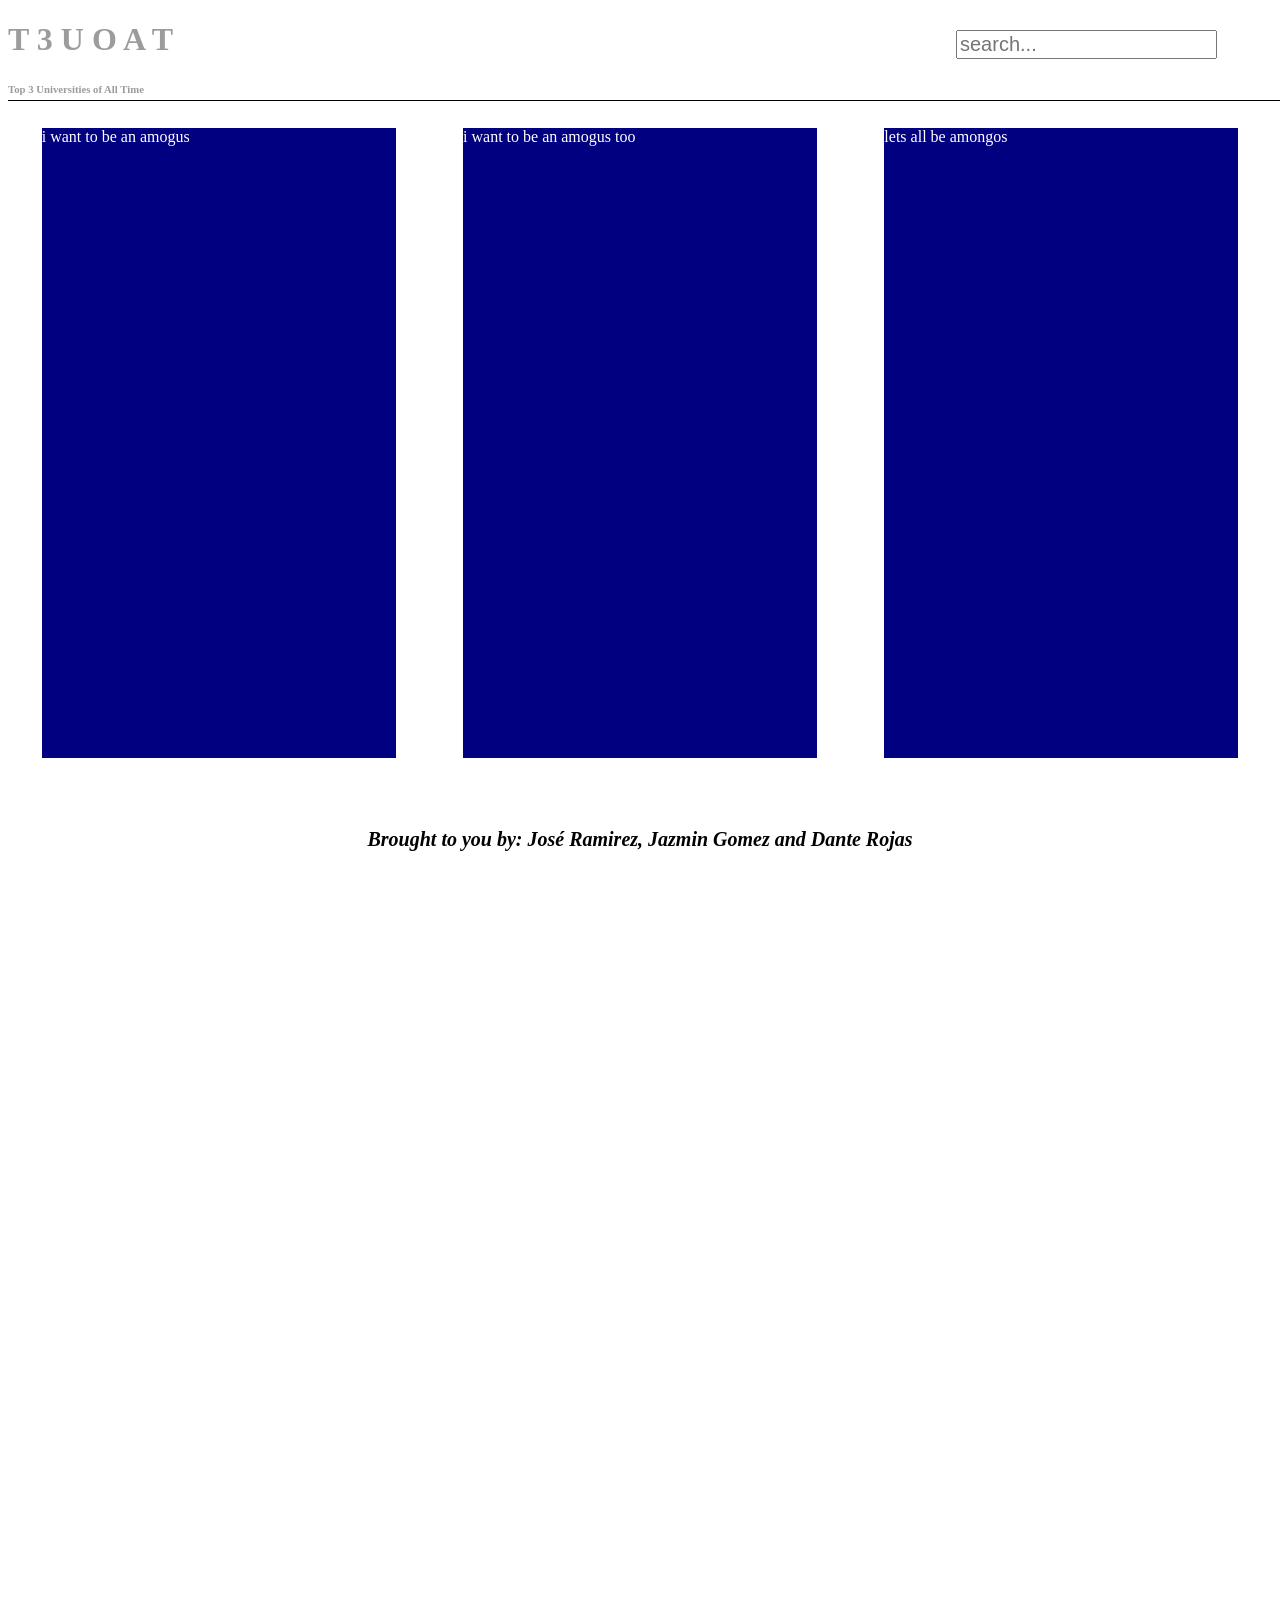
==== TUOAT.html/index.html @ 3a6734ec "April 13" ====
<!DOCTYPE html>
<html lang="en">
    <head>
        <title>
            T3UOAT | Top 3 Universities of All Time
        </title>
        <link href="style.css" rel="stylesheet">
    </head>
    <body>
        <main>
            <div id="hero">
                <image src="https://www.pngkey.com/png/full/131-1311026_graduate-school-icon-university-icon-blue.png" class="image" height=100px>
            </div>

        <header>
            <div>
                <div>
                    <h1>T 3 U O A T</h1>
                </div>

                <div>
                <h6>Top 3 Universities of All Time</h6>
                </div>

            </div>

            <div id="search-bar">
                <div class='searchbox'>
                    <input type="text" name="text"  id="search" placeholder= "search...">
                </div>
            </div>
        </header>

        <div id="box">
            <div class="sugoma">
                <div id="unimg">

                </div>
                i want to be an amogus
            </div>
            <div class="sugoma">
                i want to be an amogus too
            </div>
            <div class="sugoma">
                lets all be amongos
            </div>
        </div>
    </main>
        <footer>
            <div id="footertext"><b><i>Brought to you by:
            José Ramirez,
            Jazmin Gomez and
            Dante Rojas</i></b></div>
        </footer>
    </body>
</html>
---- TUOAT.html/style.css ----
header {
   position: fixed;
    top: 0;
    width: 100%;
    height: 100px;
    background-color: white;
    border-bottom: 1px solid black;
    z-index: 999;
    color: #9c9c9c;
    justify-content: space-between;
    display: flex;
    flex: sticky;
}

 .searchbox {
   padding-top: 30px;
   padding-right: 2rem;
   top: 10px;
   font-weight: bold;
   border-color: gray;
   height: 30px;
   width: 300px;
   font-size: 20px;
   border-radius: 1rem;
   font-family: sans-serif;
 }
 #search {
   font-size: 20px;
 }

body {
   height:10000px;
}
.sugoma {
   color: white;
   height: 90%;
   width: 28%;
   background-color: navy;
}
#box{
   height: 700px;
   width: 100%;
   display: flex;
   justify-content: space-around;
}

footer{
    text-align:center;
    font-size:20px
}
#footertext{
    margin:
    height:200px;
}
#hero {
   height: 120px;
}
.image{
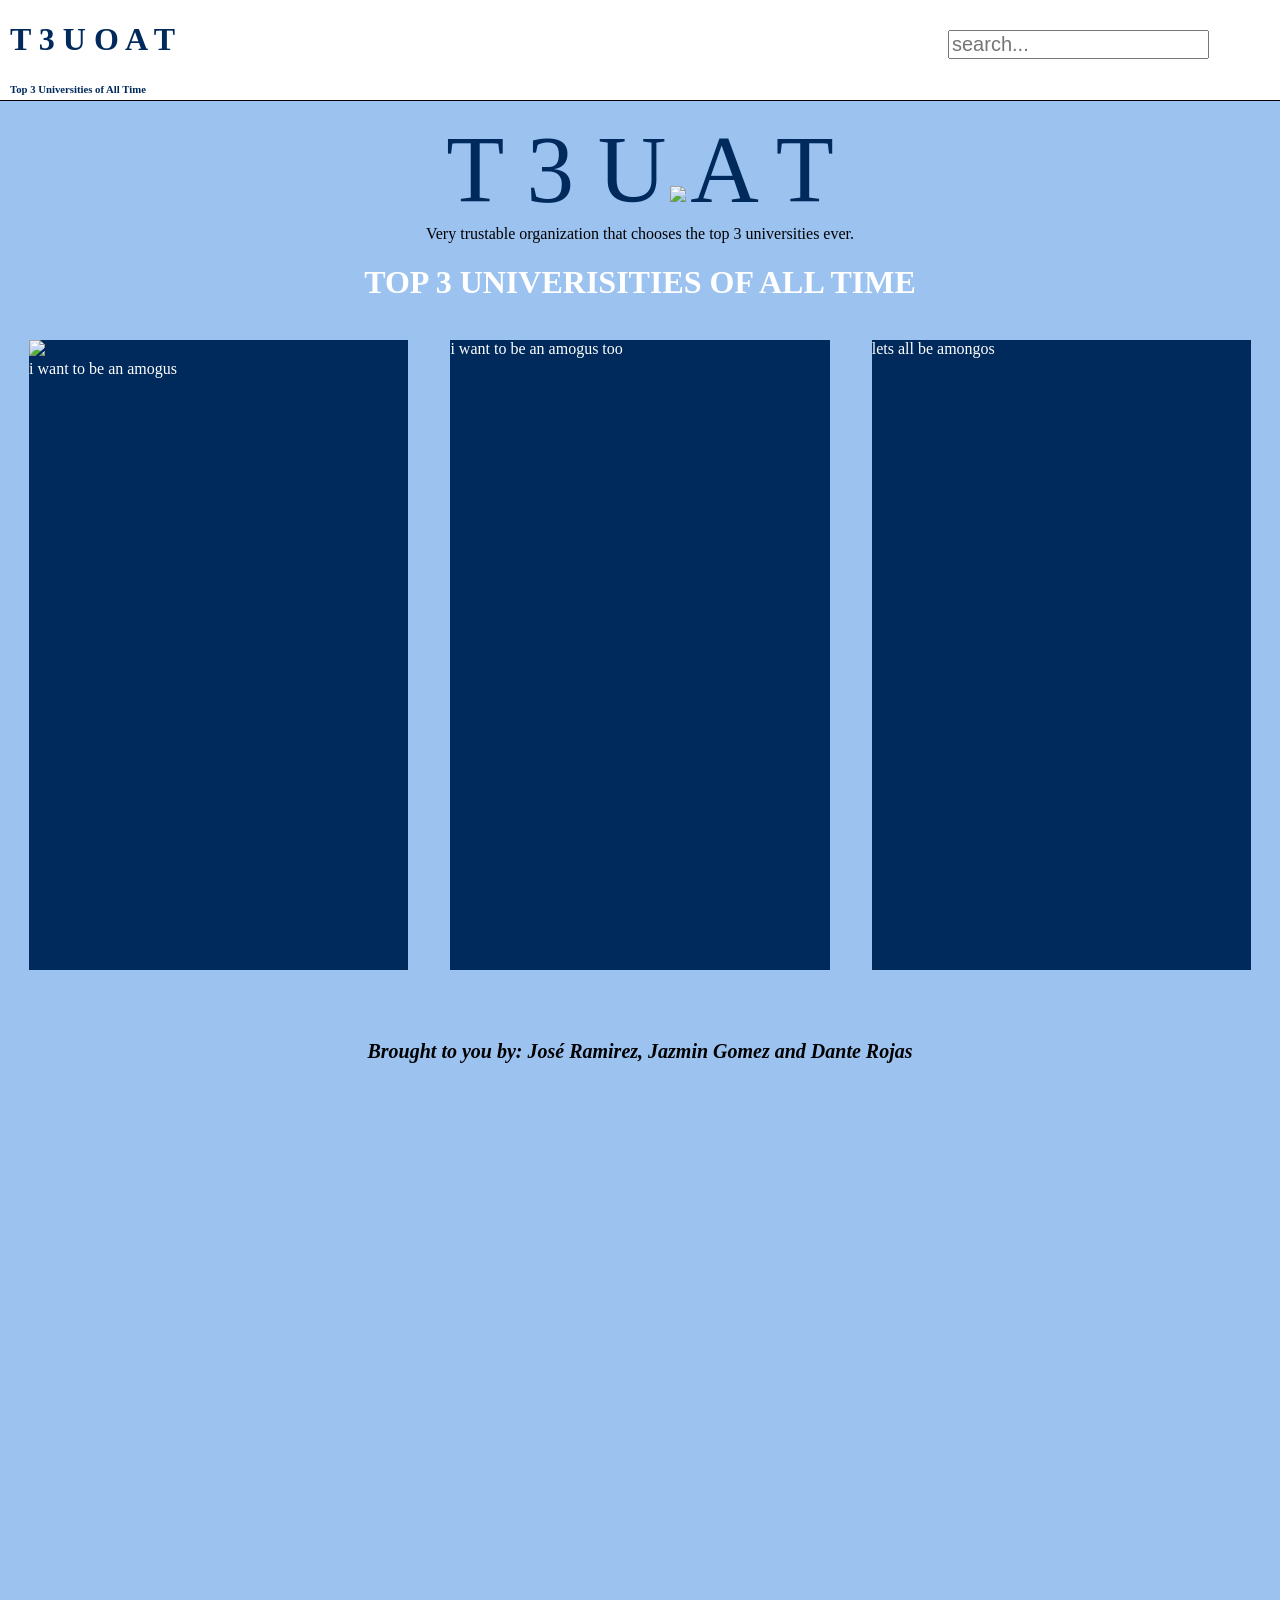
==== commit 569c76c4: "April 14" ====
--- a/TUOAT.html/index.html
+++ b/TUOAT.html/index.html
@@ -9,11 +9,17 @@
     <body>
         <main>
             <div id="hero">
+                <div id="logo">
+                    <span class= "tuoat">T 3 U</span>
                 <image src="https://www.pngkey.com/png/full/131-1311026_graduate-school-icon-university-icon-blue.png" class="image" height=100px>
+                    <span class= "tuoat"> A T</span><br>
+                    <span>Very trustable organization that chooses the top 3 universities ever.</span>
+                <div id="logotext"><h1>TOP 3 UNIVERISITIES OF ALL TIME</h1></div>
+                </div>
             </div>
 
         <header>
-            <div>
+            <div id="headerlogo">
                 <div>
                     <h1>T 3 U O A T</h1>
                 </div>
@@ -21,7 +27,6 @@
                 <div>
                 <h6>Top 3 Universities of All Time</h6>
                 </div>
-
             </div>
 
             <div id="search-bar">
@@ -34,6 +39,7 @@
         <div id="box">
             <div class="sugoma">
                 <div id="unimg">
+                    <img src="https://tec.mx/sites/default/files/styles/16_9_campus/public/repositorio/Campus/Monterrey/campus-monterrey-tec.jpg.webp?itok=9M-VWhSO">
 
                 </div>
                 i want to be an amogus
--- a/TUOAT.html/style.css
+++ b/TUOAT.html/style.css
@@ -1,15 +1,19 @@
 header {
    position: fixed;
-    top: 0;
+   top: 0;
+   left: 0;
     width: 100%;
     height: 100px;
     background-color: white;
     border-bottom: 1px solid black;
     z-index: 999;
-    color: #9c9c9c;
+    color: #002A5C;
     justify-content: space-between;
     display: flex;
     flex: sticky;
+}
+body {
+   background-color: #9CC2F0;
 }
 
  .searchbox {
@@ -31,11 +35,14 @@
 body {
    height:10000px;
 }
+#headerlogo {
+   padding-left: 10px;
+}
 .sugoma {
    color: white;
    height: 90%;
-   width: 28%;
-   background-color: navy;
+   width: 30%;
+   background-color: #002A5C;
 }
 #box{
    height: 700px;
@@ -53,6 +60,22 @@
     height:200px;
 }
 #hero {
-   height: 120px;
+   margin: 115px auto 0;
+   height: 225px;
+   text-align: center;
 }
-.image{
+#logo {
+   top:100px;
+}
+#logotext {
+   text-align: center;
+   color: white;
+}
+.tuoat {
+   font-style: bold;
+   color: #002A5C;
+   font-size: 95px;
+}
+#searchbar {
+   padding: 40px;
+}
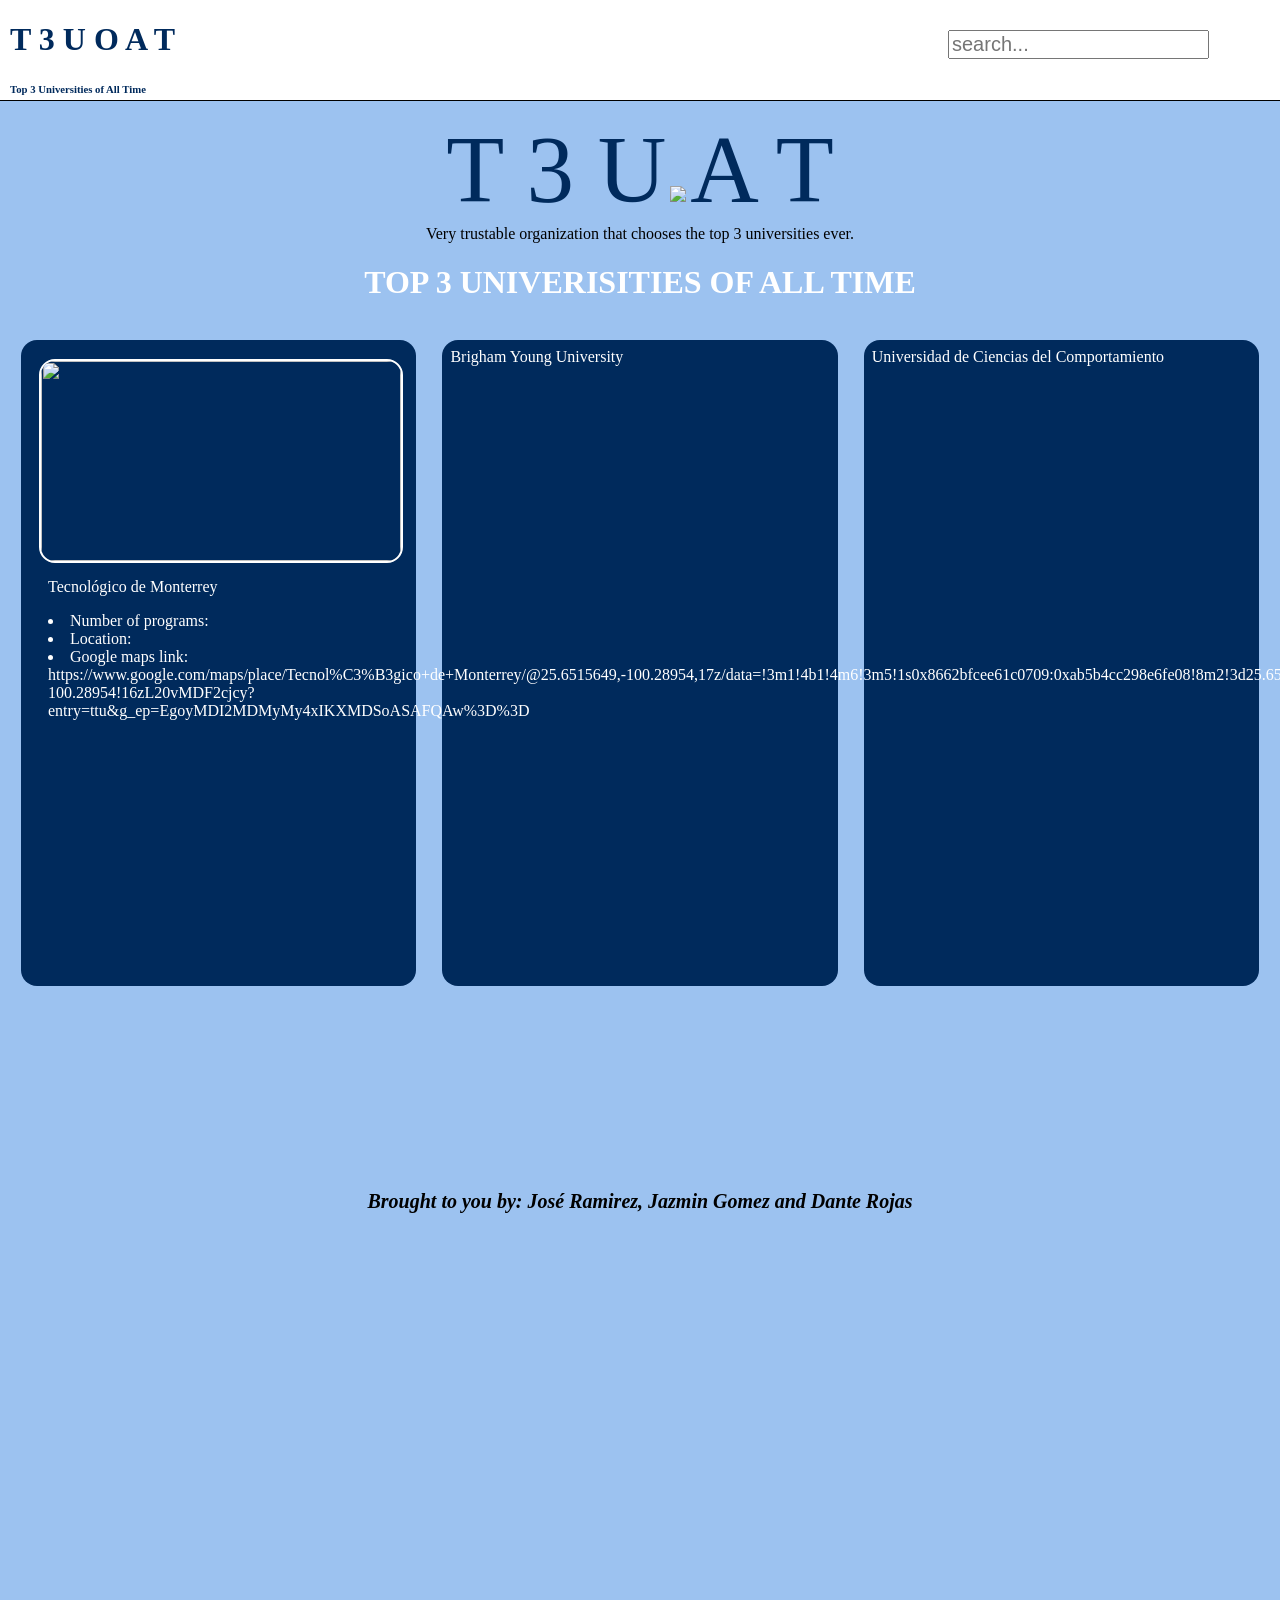
==== commit 2bbfed0d: "April 15" ====
--- a/TUOAT.html/index.html
+++ b/TUOAT.html/index.html
@@ -38,17 +38,23 @@
 
         <div id="box">
             <div class="sugoma">
-                <div id="unimg">
-                    <img src="https://tec.mx/sites/default/files/styles/16_9_campus/public/repositorio/Campus/Monterrey/campus-monterrey-tec.jpg.webp?itok=9M-VWhSO">
-
+                <div class="imgholder">
+                    <img class="imgofuni" src="https://tec.mx/sites/default/files/styles/16_9_campus/public/repositorio/Campus/Monterrey/campus-monterrey-tec.jpg.webp?itok=9M-VWhSO">
                 </div>
-                i want to be an amogus
+                <div class="uninfo">
+                    <p>Tecnológico de Monterrey</p>
+                    <div class="listelements">
+                        <li>Number of programs: </li>
+                        <li>Location: </li>
+                        <li>Google maps link: https://www.google.com/maps/place/Tecnol%C3%B3gico+de+Monterrey/@25.6515649,-100.28954,17z/data=!3m1!4b1!4m6!3m5!1s0x8662bfcee61c0709:0xab5b4cc298e6fe08!8m2!3d25.6515649!4d-100.28954!16zL20vMDF2cjcy?entry=ttu&g_ep=EgoyMDI2MDMyMy4xIKXMDSoASAFQAw%3D%3D</li>
+                    </div>
+                    </div>
             </div>
             <div class="sugoma">
-                i want to be an amogus too
+                Brigham Young University
             </div>
             <div class="sugoma">
-                lets all be amongos
+                Universidad de Ciencias del Comportamiento
             </div>
         </div>
     </main>
--- a/TUOAT.html/style.css
+++ b/TUOAT.html/style.css
@@ -15,7 +15,6 @@
 body {
    background-color: #9CC2F0;
 }
-
  .searchbox {
    padding-top: 30px;
    padding-right: 2rem;
@@ -43,6 +42,8 @@
    height: 90%;
    width: 30%;
    background-color: #002A5C;
+   border-radius: 1rem;
+   padding: 0.5rem;
 }
 #box{
    height: 700px;
@@ -52,12 +53,12 @@
 }
 
 footer{
-    text-align:center;
-    font-size:20px
+   padding-top: 150px;
+    height: 300px;
 }
 #footertext{
-    margin:
-    height:200px;
+   text-align:center;
+   font-size:20px
 }
 #hero {
    margin: 115px auto 0;
@@ -79,3 +80,22 @@
 #searchbar {
    padding: 40px;
 }
+.imgholder {
+   margin: 3% auto;
+   position: relative;
+   width: 95%;
+   height: 200px;
+}
+.uninfo {
+   margin: 5% auto;
+   position: relative;
+   width: 90%;
+   height: 60%
+}
+.imgofuni {
+   width: 100%;
+   height: 100%;
+   object-fit: cover;
+   border-radius: 1rem;
+   border: 2px solid white;
+}
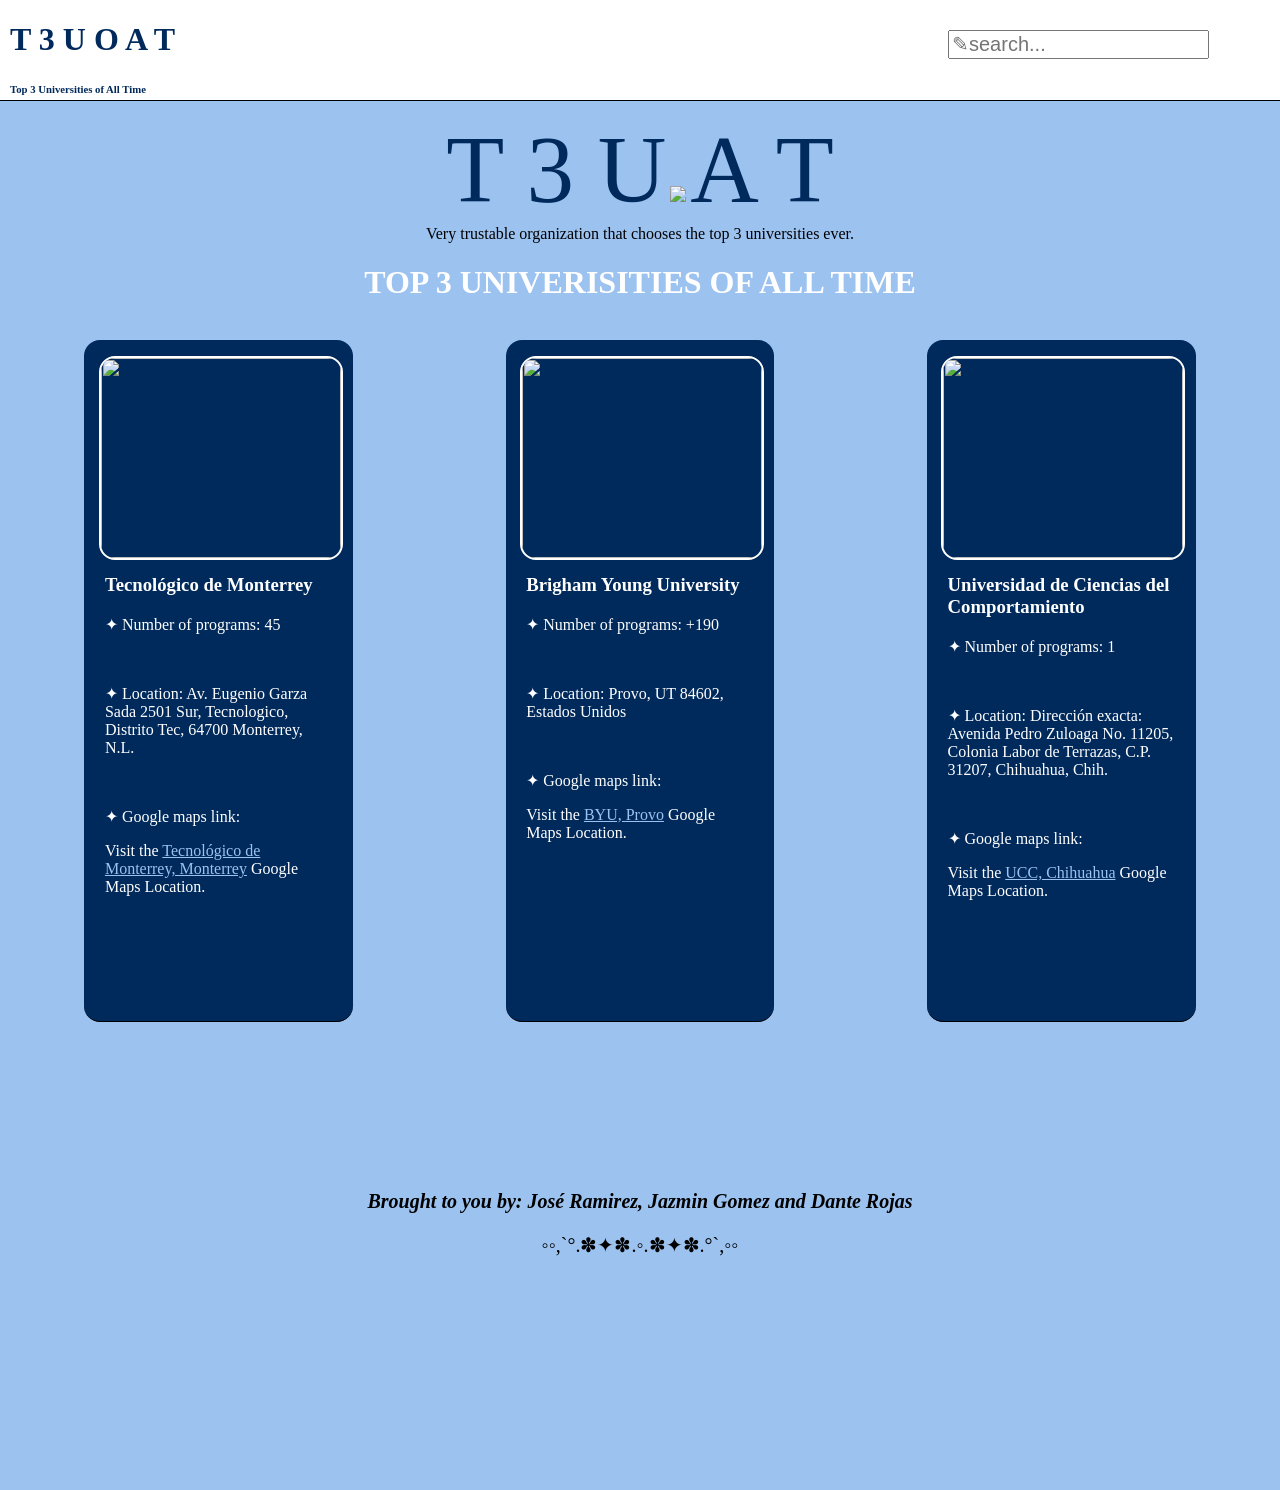
==== commit 935b9e9f: "April 15.1" ====
--- a/TUOAT.html/index.html
+++ b/TUOAT.html/index.html
@@ -31,7 +31,7 @@
 
             <div id="search-bar">
                 <div class='searchbox'>
-                    <input type="text" name="text"  id="search" placeholder= "search...">
+                    <input type="text" name="text"  id="search" placeholder= "✎search...">
                 </div>
             </div>
         </header>
@@ -42,19 +42,44 @@
                     <img class="imgofuni" src="https://tec.mx/sites/default/files/styles/16_9_campus/public/repositorio/Campus/Monterrey/campus-monterrey-tec.jpg.webp?itok=9M-VWhSO">
                 </div>
                 <div class="uninfo">
-                    <p>Tecnológico de Monterrey</p>
+                    <h3>Tecnológico de Monterrey</h3>
                     <div class="listelements">
-                        <li>Number of programs: </li>
-                        <li>Location: </li>
-                        <li>Google maps link: https://www.google.com/maps/place/Tecnol%C3%B3gico+de+Monterrey/@25.6515649,-100.28954,17z/data=!3m1!4b1!4m6!3m5!1s0x8662bfcee61c0709:0xab5b4cc298e6fe08!8m2!3d25.6515649!4d-100.28954!16zL20vMDF2cjcy?entry=ttu&g_ep=EgoyMDI2MDMyMy4xIKXMDSoASAFQAw%3D%3D</li>
+                        <p>✦ Number of programs: 45</p><br>
+                        <p>✦ Location: Av. Eugenio Garza Sada 2501 Sur, Tecnologico, Distrito Tec, 64700 Monterrey, N.L.</p><br>
+                        <p>✦ Google maps link:</p>
+                        <p>Visit the <a href="https://www.google.com/maps/place/Tecnol%C3%B3gico+de+Monterrey/@25.6515649,-100.28954,17z/data=!3m1!4b1!4m6!3m5!1s0x8662bfcee61c0709:0xab5b4cc298e6fe08!8m2!3d25.6515649!4d-100.28954!16zL20vMDF2cjcy?entry=ttu&g_ep=EgoyMDI2MDMyMy4xIKXMDSoASAFQAw%3D%3D" target="_blank">Tecnológico de Monterrey, Monterrey</a> Google Maps Location.</p>
                     </div>
+                </div>
+            </div>
+
+            <div class="sugoma">
+                 <div class="imgholder">
+                    <img class="imgofuni" src="https://www.appily.com/sites/default/files/styles/max_1200/public/images/hero/college/230038_hero.jpg?itok=1V732JT_">
+                </div>
+                <div class="uninfo">
+                    <h3>Brigham Young University</h3>
+                    <div class="listelements">
+                        <p>✦ Number of programs: +190</p><br>
+                        <p>✦ Location: Provo, UT 84602, Estados Unidos</p><br>
+                        <p>✦ Google maps link:</p>
+                        <p>Visit the <a href="https://www.google.com/maps/place/Tecnol%C3%B3gico+de+Monterrey/@25.6515649,-100.28954,17z/data=!3m1!4b1!4m6!3m5!1s0x8662bfcee61c0709:0xab5b4cc298e6fe08!8m2!3d25.6515649!4d-100.28954!16zL20vMDF2cjcy?entry=ttu&g_ep=EgoyMDI2MDMyMy4xIKXMDSoASAFQAw%3D%3D" target="_blank">BYU, Provo</a> Google Maps Location.</p>
                     </div>
+                </div>
             </div>
+
             <div class="sugoma">
-                Brigham Young University
-            </div>
-            <div class="sugoma">
-                Universidad de Ciencias del Comportamiento
+                 <div class="imgholder">
+                    <img class="imgofuni" src="https://elpacuniversidad.com/wp-content/uploads/2024/05/ELPAC002.webp">
+                </div>
+                <div class="uninfo">
+                    <h3>Universidad de Ciencias del Comportamiento</h3>
+                    <div class="listelements">
+                        <p>✦ Number of programs: 1</p><br>
+                        <p>✦ Location: Dirección exacta: Avenida Pedro Zuloaga No. 11205, Colonia Labor de Terrazas, C.P. 31207, Chihuahua, Chih.</p><br>
+                        <p>✦ Google maps link:</p>
+                        <p>Visit the <a href="https://www.google.com/maps/search/elpac+universidad/@28.607827,-106.1209023,16z?entry=s&sa=X&ved=1t%3A199789" target="_blank">UCC, Chihuahua</a> Google Maps Location.</p>
+                    </div>
+                </div>
             </div>
         </div>
     </main>
@@ -62,7 +87,8 @@
             <div id="footertext"><b><i>Brought to you by:
             José Ramirez,
             Jazmin Gomez and
-            Dante Rojas</i></b></div>
+            Dante Rojas</i></b>
+        <p>◦◦,`°.✽✦✽.◦.✽✦✽.°`,◦◦</p></div>
         </footer>
     </body>
 </html>
--- a/TUOAT.html/style.css
+++ b/TUOAT.html/style.css
@@ -32,18 +32,22 @@
  }
 
 body {
-   height:10000px;
+   height:800px;
 }
 #headerlogo {
    padding-left: 10px;
 }
 .sugoma {
    color: white;
-   height: 90%;
-   width: 30%;
+   height: 95%;
+   width: 20%;
    background-color: #002A5C;
    border-radius: 1rem;
    padding: 0.5rem;
+   border-bottom: 1px solid black;
+}
+.sugoma:hover {
+   background-color: #001C3D;
 }
 #box{
    height: 700px;
@@ -99,3 +103,10 @@
    border-radius: 1rem;
    border: 2px solid white;
 }
+a {
+    color: #9CC2F0;
+}
+a:hover {
+    text-decoration: none;
+    color: cyan;
+}
